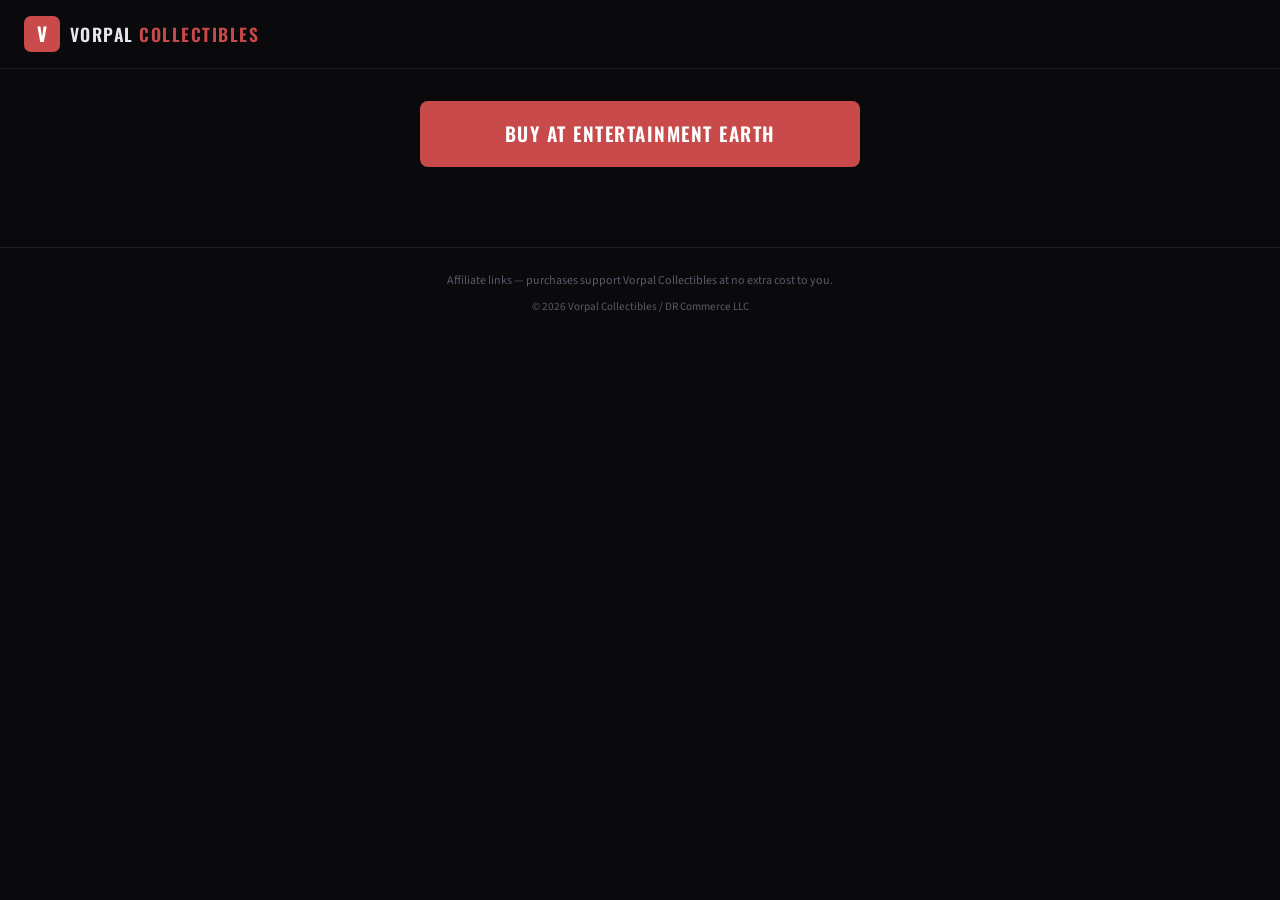
==== jetfire-optimus/index.html @ 6f29f0c0 "Add Jetfire Combine Optimus Prime product page + update shop Co-Authored-By: Claude Opus 4.6 <norepl" ====
<!DOCTYPE html>
<html lang="en">
<head>
    <!-- Google tag (gtag.js) -->
    <script async src="https://www.googletagmanager.com/gtag/js?id=G-GHHF8WK335"></script>
    <script>
      window.dataLayer = window.dataLayer || [];
      function gtag(){dataLayer.push(arguments);}
      gtag('js', new Date());
      gtag('config', 'G-GHHF8WK335');
    </script>
    <meta charset="UTF-8">
    <meta name="viewport" content="width=device-width, initial-scale=1.0">
    <title> — Vorpal Collectibles</title>
    <meta name="description" content="">
    <meta property="og:title" content=" — Vorpal Collectibles">
    <meta property="og:description" content="">
    <meta property="og:image" content="">
    <meta property="og:type" content="product">
    <link rel="preconnect" href="https://fonts.googleapis.com">
    <link rel="preconnect" href="https://fonts.gstatic.com" crossorigin>
    <link href="https://fonts.googleapis.com/css2?family=Oswald:wght@400;500;600;700&family=Source+Sans+3:wght@300;400;500;600&display=swap" rel="stylesheet">
    <style>
        :root {
            --bg-primary: #0a0a0c;
            --bg-card: #131318;
            --border-subtle: #1e1e28;
            --text-primary: #e8e6f0;
            --text-secondary: #8a879a;
            --text-muted: #5c596a;
            --accent-vorpal: #c94a4a;
            --font-display: 'Oswald', sans-serif;
            --font-body: 'Source Sans 3', sans-serif;
        }

        * { margin: 0; padding: 0; box-sizing: border-box; }

        body {
            background: var(--bg-primary);
            color: var(--text-primary);
            font-family: var(--font-body);
            line-height: 1.6;
            min-height: 100vh;
        }

        /* Logo bar */
        .logo-bar {
            padding: 1rem 1.5rem;
            border-bottom: 1px solid var(--border-subtle);
        }

        .logo-bar a {
            display: inline-flex;
            align-items: center;
            gap: 0.6rem;
            text-decoration: none;
            color: var(--text-primary);
        }

        .logo-icon {
            width: 36px;
            height: 36px;
            background: var(--accent-vorpal);
            border-radius: 7px;
            display: flex;
            align-items: center;
            justify-content: center;
            font-family: var(--font-display);
            font-weight: 700;
            font-size: 1.2rem;
            color: white;
        }

        .logo-text {
            font-family: var(--font-display);
            font-size: 1.1rem;
            font-weight: 600;
            letter-spacing: 1.5px;
            text-transform: uppercase;
        }

        .logo-text span { color: var(--accent-vorpal); }

        /* Main content */
        .landing-content {
            max-width: 480px;
            margin: 0 auto;
            padding: 1.5rem 1.25rem 3rem;
        }

        /* Product image */
        .product-image {
            text-align: center;
            margin-bottom: 1.5rem;
        }

        .product-image img {
            max-width: 100%;
            max-height: 400px;
            object-fit: contain;
            border-radius: 8px;
        }

        /* Product title */
        .product-title {
            font-family: var(--font-display);
            font-size: 1.6rem;
            font-weight: 700;
            letter-spacing: 1px;
            text-transform: uppercase;
            line-height: 1.3;
            margin-bottom: 0.5rem;
            text-align: center;
        }

        /* Price */
        .product-price {
            font-family: var(--font-display);
            font-size: 1.4rem;
            font-weight: 600;
            text-align: center;
            margin-bottom: 0.75rem;
        }

        /* Opinion */
        .product-opinion {
            color: var(--text-secondary);
            font-size: 1rem;
            font-weight: 400;
            text-align: center;
            margin-bottom: 1.5rem;
            line-height: 1.6;
        }

        /* CTA buttons */
        .cta-section {
            display: flex;
            flex-direction: column;
            gap: 0.75rem;
            margin-bottom: 2rem;
        }

        .btn-cta {
            display: block;
            text-align: center;
            text-decoration: none;
            font-family: var(--font-display);
            font-weight: 600;
            letter-spacing: 1.5px;
            text-transform: uppercase;
            padding: 1rem 1.5rem;
            border-radius: 8px;
            transition: all 0.2s;
            font-size: 1.1rem;
        }

        .btn-amazon {
            background: #2e8b57;
            color: white;
            font-size: 1.2rem;
            padding: 1.1rem 1.5rem;
        }

        .btn-amazon:hover {
            background: #3aa06a;
            transform: scale(1.02);
        }

        .btn-ee {
            background: var(--bg-card);
            color: var(--text-primary);
            border: 1px solid var(--border-subtle);
            font-size: 1rem;
        }

        .btn-ee:hover {
            border-color: var(--accent-vorpal);
            background: rgba(201, 74, 74, 0.1);
        }

        /* When EE is the only/primary button */
        .btn-ee-primary {
            background: var(--accent-vorpal);
            color: white;
            font-size: 1.2rem;
            padding: 1.1rem 1.5rem;
        }

        .btn-ee-primary:hover {
            background: #d65a5a;
            transform: scale(1.02);
        }

        /* Footer */
        .landing-footer {
            text-align: center;
            padding: 1.5rem 1rem;
            border-top: 1px solid var(--border-subtle);
        }

        .affiliate-note {
            font-size: 0.75rem;
            color: var(--text-muted);
            line-height: 1.5;
        }

        .footer-copy {
            font-size: 0.7rem;
            color: var(--text-muted);
            margin-top: 0.5rem;
        }
    </style>
</head>
<body>

    <div class="logo-bar">
        <a href="https://youtube.com/@VorpalCollectibles" target="_blank" rel="noopener">
            <div class="logo-icon">V</div>
            <div class="logo-text">Vorpal <span>Collectibles</span></div>
        </a>
    </div>

    <main class="landing-content">
        

        <h1 class="product-title"></h1>
        
        

        <div class="cta-section">
            
            <a href="https://ee.toys/Y6HFN2" target="_blank" rel="noopener" class="btn-cta btn-ee-primary"
               onclick="trackClick('ee_click', 'jetfire-optimus', '')">
                Buy at Entertainment Earth
            </a>
        </div>
    </main>

    <footer class="landing-footer">
        <p class="affiliate-note">Affiliate links — purchases support Vorpal Collectibles at no extra cost to you.</p>
        <p class="footer-copy">&copy; 2026 Vorpal Collectibles / DR Commerce LLC</p>
    </footer>

    <script>
    function trackClick(event, slug, title) {
        if (typeof gtag !== 'undefined') {
            gtag('event', event, {
                'product_slug': slug,
                'product_title': title
            });
        }
    }
    </script>

</body>
</html>
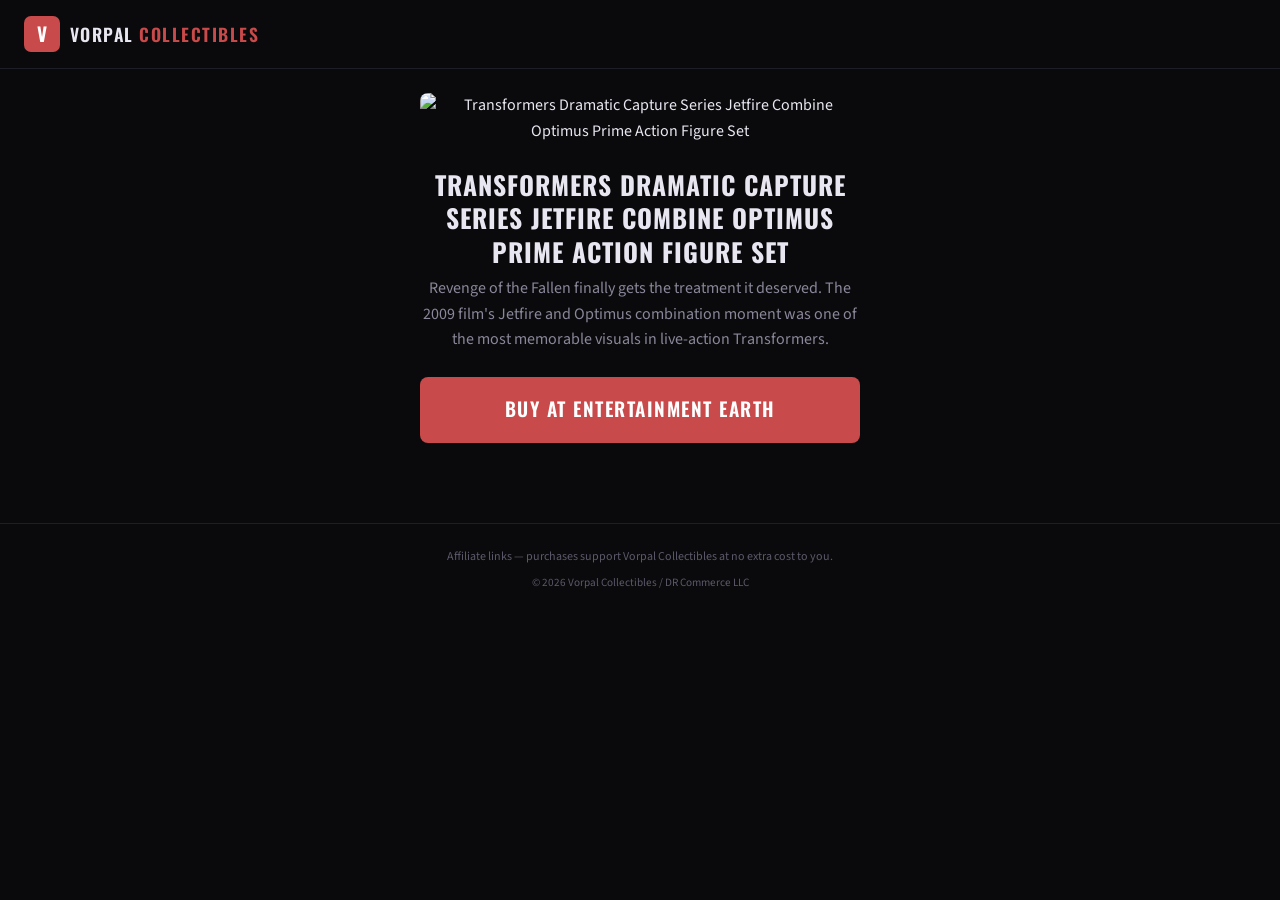
==== commit bd58eb4e: "Fix jetfire-optimus landing page with product data and image Co-Authored-By: Claude Opus 4.6 <norepl" ====
--- a/jetfire-optimus/index.html
+++ b/jetfire-optimus/index.html
@@ -11,11 +11,11 @@
     </script>
     <meta charset="UTF-8">
     <meta name="viewport" content="width=device-width, initial-scale=1.0">
-    <title> — Vorpal Collectibles</title>
-    <meta name="description" content="">
-    <meta property="og:title" content=" — Vorpal Collectibles">
-    <meta property="og:description" content="">
-    <meta property="og:image" content="">
+    <title>Transformers Dramatic Capture Series Jetfire Combine Optimus Prime Action Figure Set — Vorpal Collectibles</title>
+    <meta name="description" content="Revenge of the Fallen finally gets the treatment it deserved. The 2009 film&#x27;s Jetfire and Optimus combination moment was one of the most memorable visuals in li">
+    <meta property="og:title" content="Transformers Dramatic Capture Series Jetfire Combine Optimus Prime Action Figure Set — Vorpal Collectibles">
+    <meta property="og:description" content="Revenge of the Fallen finally gets the treatment it deserved. The 2009 film&#x27;s Jetfire and Optimus combination moment was one of the most memorable visuals in live-action Transformers.">
+    <meta property="og:image" content="https://media.entertainmentearth.com/assets/images/fe728133088a48ab8d532ac653616540xl.jpg">
     <meta property="og:type" content="product">
     <link rel="preconnect" href="https://fonts.googleapis.com">
     <link rel="preconnect" href="https://fonts.gstatic.com" crossorigin>
@@ -222,15 +222,18 @@
 
     <main class="landing-content">
         
-
-        <h1 class="product-title"></h1>
+        <div class="product-image">
+            <img src="https://media.entertainmentearth.com/assets/images/fe728133088a48ab8d532ac653616540xl.jpg" alt="Transformers Dramatic Capture Series Jetfire Combine Optimus Prime Action Figure Set" loading="eager">
+        </div>
+
+        <h1 class="product-title">Transformers Dramatic Capture Series Jetfire Combine Optimus Prime Action Figure Set</h1>
         
-        
+        <p class="product-opinion">Revenge of the Fallen finally gets the treatment it deserved. The 2009 film&#x27;s Jetfire and Optimus combination moment was one of the most memorable visuals in live-action Transformers.</p>
 
         <div class="cta-section">
             
             <a href="https://ee.toys/Y6HFN2" target="_blank" rel="noopener" class="btn-cta btn-ee-primary"
-               onclick="trackClick('ee_click', 'jetfire-optimus', '')">
+               onclick="trackClick('ee_click', 'jetfire-optimus', 'Transformers Dramatic Capture Series Jetfire Combine Optimus Prime Action Figure Set')">
                 Buy at Entertainment Earth
             </a>
         </div>
